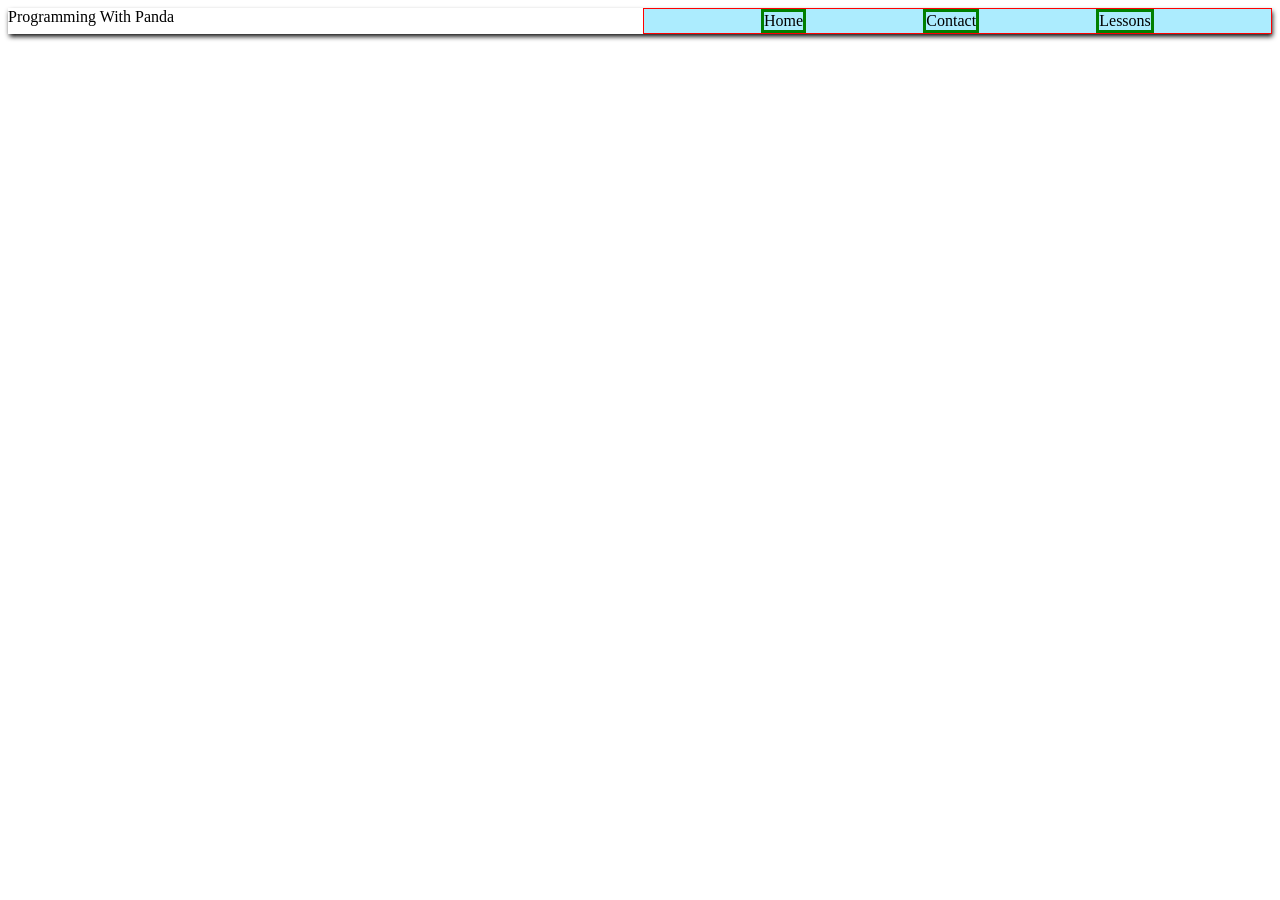
==== index.html @ d8af022e "First things" ====
<!DOCTYPE html>
<html lang="en">
<head>
    <meta charset="UTF-8">
    <meta name="viewport" content="width=device-width, initial-scale=1.0">
    <link rel="stylesheet" href="style.css">
    <title>home</title>
</head>
<body>
    <div class="navbar">
        <div class="titlename">
            <div>Programming With Panda</div>
        </div>
        <div class="navlink">
            <div class="nav">Home</div>
            <div class="nav">Contact</div>
            <div class="nav">Lessons</div>
        </div>
    </div>


<script src="script.js"></script>
</body>
</html>
---- style.css ----
.navbar {
    display: grid;
    grid-template-columns: auto auto;
    box-shadow: 1px 3px 5px 0.2px;
}
.navlink {
    border: solid red 1px;
    background-color:rgb(172, 236, 254);
    display: flex;
    flex-direction: row;
    justify-content:space-evenly;
}

.nav {
    border: solid green;
}

.nav:hover {
    cursor:pointer;
    transform:scale(1.1);
}
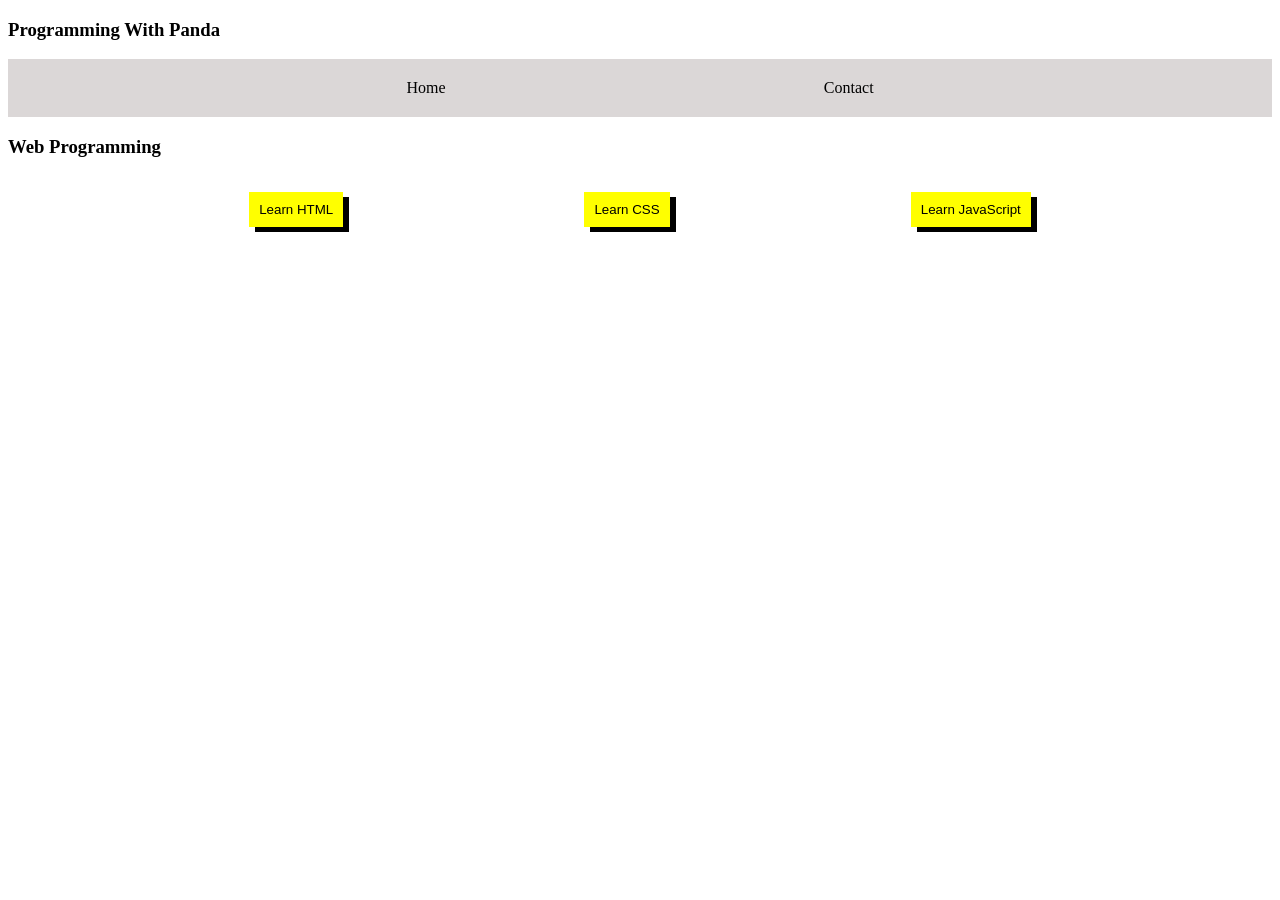
==== commit 8bda915b: "Remade the website" ====
--- a/index.html
+++ b/index.html
@@ -4,21 +4,26 @@
     <meta charset="UTF-8">
     <meta name="viewport" content="width=device-width, initial-scale=1.0">
     <link rel="stylesheet" href="style.css">
-    <title>home</title>
+    <title>Home</title>
 </head>
 <body>
-    <div class="navbar">
-        <div class="titlename">
-            <div>Programming With Panda</div>
-        </div>
-        <div class="navlink">
-            <div class="nav">Home</div>
-            <div class="nav">Contact</div>
-            <div class="nav">Lessons</div>
-        </div>
+<h3>Programming With Panda</h3>
+<div class="nav">
+    <div class="navlink">
+        <a class="navilink" href="index.html">Home</a>
     </div>
+    <div class="navlink">
+        <a class="navilink" href="index.html">Contact</a>
+    </div>
+</div>
+
+<h3>Web Programming</h3>
+<div class="lessbutt">
+    <button class="classes" type="button"><a class="classbutt" href="html.html">Learn HTML</a></button>
+    <button class="classes" type="button">Learn CSS</button>
+    <button class="classes" type="button">Learn JavaScript</button>
+</div>
 
 
-<script src="script.js"></script>
 </body>
-</html>
+</html>
--- a/style.css
+++ b/style.css
@@ -1,21 +1,47 @@
-.navbar {
-    display: grid;
-    grid-template-columns: auto auto;
-    box-shadow: 1px 3px 5px 0.2px;
-}
-.navlink {
-    border: solid red 1px;
-    background-color:rgb(172, 236, 254);
+.nav {
+    background-color: rgb(219, 215, 215);
     display: flex;
-    flex-direction: row;
-    justify-content:space-evenly;
+    justify-content: space-evenly;
+    padding: 20px;
 }
 
-.nav {
-    border: solid green;
+.navilink {
+    text-decoration: none;
+    color: black;
 }
 
-.nav:hover {
-    cursor:pointer;
-    transform:scale(1.1);
+.navlink:hover {
+    text-decoration: underline 10px;
+    color: rgb(62, 130, 136);
+}
+
+.navlink:hover {
+    transform: scale(1.1);
+}
+
+
+/*Class Buttons*/
+
+.lessbutt {
+    display: grid;
+    grid-template-columns: auto auto auto;
+    justify-content: space-evenly;
+}
+
+.classes {
+    background-color: yellow;
+    border: none;
+    padding: 10px;
+    box-shadow: 6px 5px; 
+    margin-top: 15px;
+}
+
+.classes:hover {
+    transform: scale(1.05);
+    box-shadow: 3px 2px 4px;
+}
+
+.classbutt {
+    text-decoration: none;
+    color: black;
 }
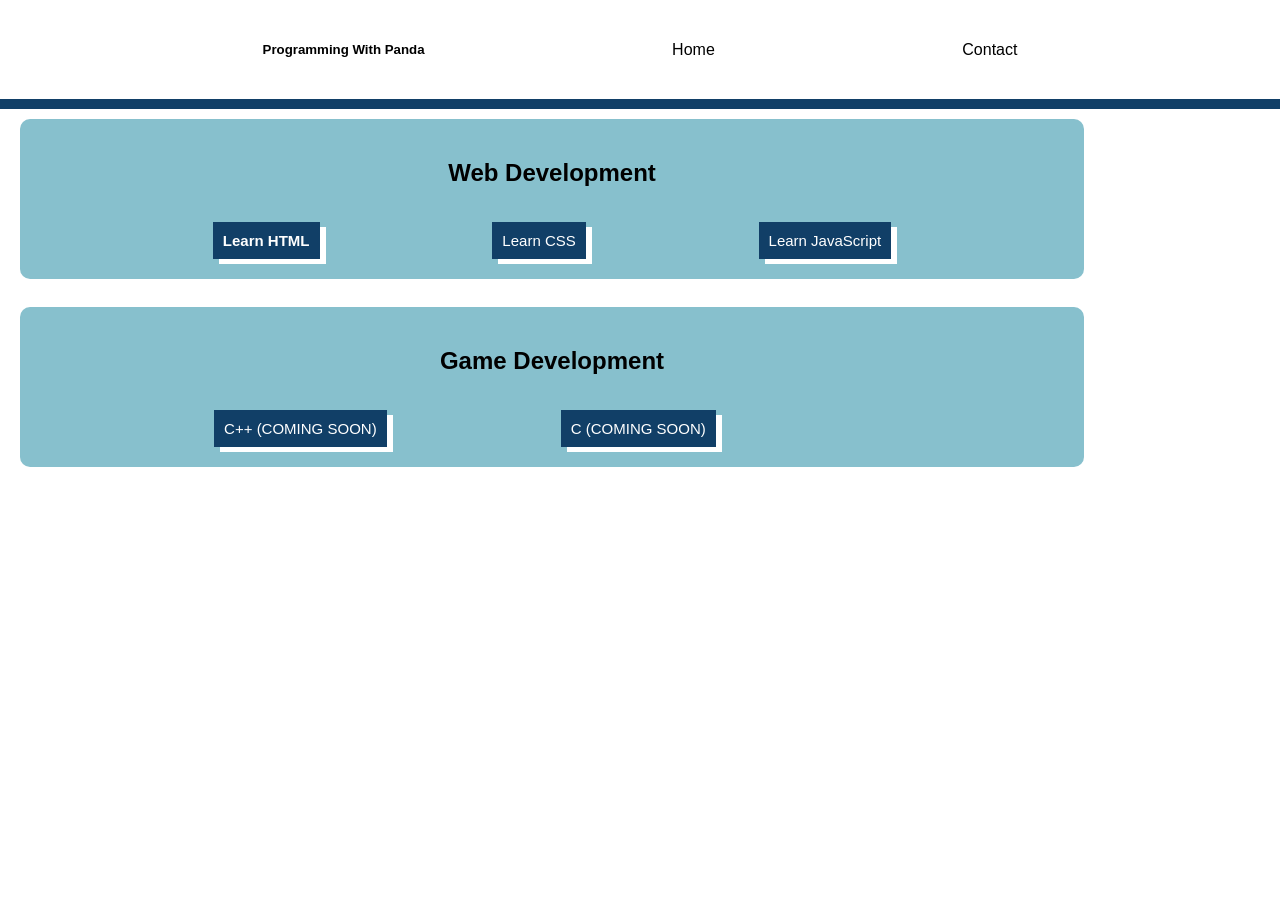
==== commit 92d6cd13: "re-design on website" ====
--- a/index.html
+++ b/index.html
@@ -7,8 +7,10 @@
     <title>Home</title>
 </head>
 <body>
-<h3>Programming With Panda</h3>
 <div class="nav">
+    <div class="navo">
+        <h5>Programming With Panda</h5>
+    </div>
     <div class="navlink">
         <a class="navilink" href="index.html">Home</a>
     </div>
@@ -17,13 +19,24 @@
     </div>
 </div>
 
-<h3>Web Programming</h3>
-<div class="lessbutt">
-    <button class="classes" type="button"><a class="classbutt" href="html.html">Learn HTML</a></button>
-    <button class="classes" type="button">Learn CSS</button>
-    <button class="classes" type="button">Learn JavaScript</button>
+<div class="homeblock">
+    <h2 class="hbhead">Web Development</h2>
+    <div class="lessbutt">
+        <button class="classes" type="button"><a class="classbutt" href="html.html">Learn HTML</a></button>
+        <button class="classes" type="button">Learn CSS</button>
+        <button class="classes" type="button">Learn JavaScript</button>
+    </div>
 </div>
 
+<br>
+
+<div class="homeblock">
+    <h2 class="hbhead">Game Development</h2>
+    <div class="lessbutt">
+        <button class="classes" type="button">C++ (COMING SOON)</button>
+        <button class="classes" type="button">C (COMING SOON)</button>
+    </div>
+</div>
 
 </body>
 </html>
--- a/style.css
+++ b/style.css
@@ -1,8 +1,22 @@
+body {
+    margin: 0px;
+    background-color: white;
+    font-family:'Lucida Sans', 'Lucida Sans Regular', 'Lucida Grande', 'Lucida Sans Unicode', Geneva, Verdana, sans-serif;
+    font-size:medium;
+}
+
 .nav {
-    background-color: rgb(219, 215, 215);
+    background-color:white;
+    border-bottom: solid #113F67 10px;
     display: flex;
     justify-content: space-evenly;
+    align-content: center;
     padding: 20px;
+}
+
+.navo {
+    justify-self: start;
+    cursor:default;
 }
 
 .navilink {
@@ -10,9 +24,15 @@
     color: black;
 }
 
+.navlink {
+    align-content: center;
+    margin-left: 5px;
+}
+
 .navlink:hover {
     text-decoration: underline 10px;
-    color: rgb(62, 130, 136);
+    color: #87C0CD;
+    cursor: pointer;
 }
 
 .navlink:hover {
@@ -29,19 +49,166 @@
 }
 
 .classes {
-    background-color: yellow;
+    background-color: #113F67;
+    font-size: 15px;
+    max-width: 200px;
+    height: auto;
+    color: white;
     border: none;
     padding: 10px;
     box-shadow: 6px 5px; 
     margin-top: 15px;
 }
 
+
+
 .classes:hover {
     transform: scale(1.05);
-    box-shadow: 3px 2px 4px;
+    box-shadow: 2px 0.5px 1px;
 }
 
 .classbutt {
     text-decoration: none;
+    color: white;
+    font-weight: bold;
+    font-size: 15px;
+}
+
+/*Back and Forward Button*/
+
+.forbackbutt {
+    display: flex;
+    justify-content: space-between;
+}
+
+.backbutt {
+    background-color: #87C0CD;
+    height: 30px;
+    width: auto;
+    font-size: 15px;
+    border: solid black;
+    border-top-left-radius: 30px;
+    border-bottom-left-radius: 30px;
+    margin-left: 10px;
+}
+
+.backbutt:hover {
+    background-color: #96d7e6;
+    box-shadow: 1px 1px 0px;
+    transform: scale(1.05);
+    cursor: pointer;
+}
+
+.forbutt {
+    background-color: #87C0CD;
+    border: solid black;
+    border-top-right-radius: 30px;
+    border-bottom-right-radius: 30px;
+    margin-right: 10px;
+}
+
+.forbutt:hover {
+    background-color: #96d7e6;
+    box-shadow: 1px 1px 0px;
+    transform: scale(1.05);
+    cursor: pointer;
+}
+
+/*Home Blocks*/
+
+.homeblock {
+    justify-self: center;
+    background-color: #87C0CD;
+    align-content: center;
+    border-radius: 10px;
+    padding: 20px;
+    margin-top: 10px;
+    margin-left: 20px;
+    width: 80%;
+}
+
+.hbhead {
+    text-align: center;
+}
+
+/*Sidebar*/
+
+.sidebar {
+    font-size: 15px;
+    background-color: #e0f4fa;
+    width: 20%;
+    margin-right: 10px;
+    margin-left: 5px;
+    text-align: center;
+    padding: 5px;
+    max-height: 660px;
+    overflow:auto;
+}
+
+.lesslisb {
     color: black;
+    text-decoration: none;
+    margin-bottom: 2px;
+}
+
+.lesslisb:hover {
+    color: blue;
+}
+
+.lesswbar {
+    display: flex;
+    flex-direction: row;
+}
+
+
+/*Lessons*/
+
+.lesson-title {
+    display: flex;
+    justify-content: center;
+}
+
+.lesshead {
+    text-align: center;
+    margin-top: 40px;
+}
+
+.the-lesson {
+    background-color: white;
+    width: 90%;
+    margin: auto;
+    padding: 10px;
+    max-height: 660px;
+    overflow: scroll;
+}
+
+.quiztime {
+    display: flex;
+    justify-self: center;
+    justify-content: center;
+    border-radius: 20px;
+    background-color: #87C0CD;
+    margin-top: 40px;
+    width: 70%;
+    padding: 20px;
+    color: black;
+    text-align: center;
+}
+
+/*Lesson One Stuff*/
+
+#underlinethis {
+    text-decoration: underline;
+}
+
+#bold {
+    font-weight: bold;
+}
+
+#red {
+    color: red;
+}
+
+#center {
+    text-align: center;
 }
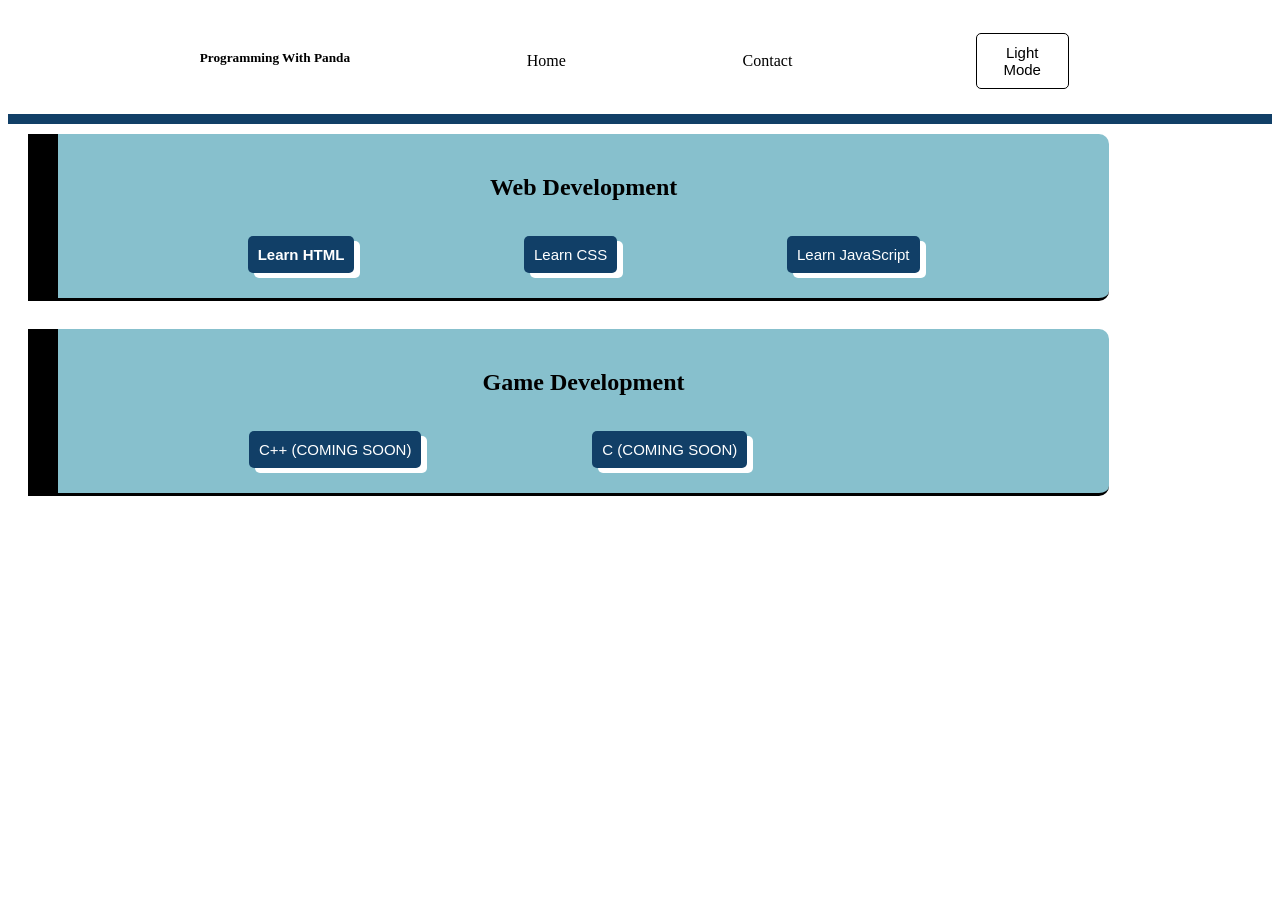
==== commit dcc60a0a: "I added dark mode to the website using mostly CSS." ====
--- a/index.html
+++ b/index.html
@@ -7,15 +7,18 @@
     <title>Home</title>
 </head>
 <body>
-<div class="nav">
+<div class="navi">
     <div class="navo">
-        <h5>Programming With Panda</h5>
+        <h5><a href="index.html" class="pwptitle">Programming With Panda</a></h5>
     </div>
     <div class="navlink">
         <a class="navilink" href="index.html">Home</a>
     </div>
     <div class="navlink">
         <a class="navilink" href="index.html">Contact</a>
+    </div>
+    <div>
+        <button type="button" id="dbutt" onclick = "darkMode()">Dark Mode</button>
     </div>
 </div>
 
@@ -38,5 +41,6 @@
     </div>
 </div>
 
+<script src="script.js"></script>
 </body>
 </html>
--- a/style.css
+++ b/style.css
@@ -1,3 +1,64 @@
+/*DARK MODE*/
+
+.darknav {
+    background-color: black;
+    color: white;
+}
+
+.darknav a {
+    color: white;
+}
+
+.darknav a:hover {
+    color: rgb(160, 160, 255);
+}
+
+.darknav .navi {
+    border-bottom: solid white 10px;
+}
+
+.darknav .the-lesson,
+.darknav .sidebar,
+.darknav #quiz,
+.darknav h1,
+.darknav .homeblock,
+.darknav .classes {
+    background-color: rgb(51, 50, 56);
+    color: white;
+}
+
+.darknav .homeblock {
+    border-left: solid white 30px;
+    border-bottom: solid white 3px;
+}
+
+.darknav .classes,
+.darknav .classbutt,
+.darknav .forbutt,
+.darknav .backbutt {
+    background-color: white;
+    color: black;
+
+}
+
+.darknav .classbutt:hover {
+    background-color:#174467;
+    color: white;
+    font-weight: bold;
+}
+
+.darknav .sidebar {
+    border-right: solid white 5px;
+}
+
+.darknav button:hover {
+    background-color:#174467;
+}
+
+.darknav .homeblock
+
+/*MAIN WEBSITE*/
+
 body {
     margin: 0px;
     background-color: white;
@@ -5,8 +66,7 @@
     font-size:medium;
 }
 
-.nav {
-    background-color:white;
+.navi {
     border-bottom: solid #113F67 10px;
     display: flex;
     justify-content: space-evenly;
@@ -39,6 +99,11 @@
     transform: scale(1.1);
 }
 
+.pwptitle {
+    text-decoration: none;
+    color: black;
+
+}
 
 /*Class Buttons*/
 
@@ -51,7 +116,7 @@
 .classes {
     background-color: #113F67;
     font-size: 15px;
-    max-width: 200px;
+    width: auto;
     height: auto;
     color: white;
     border: none;
@@ -61,9 +126,8 @@
 }
 
 
-
 .classes:hover {
-    transform: scale(1.05);
+    transform: scale(1.01);
     box-shadow: 2px 0.5px 1px;
 }
 
@@ -73,15 +137,19 @@
     font-weight: bold;
     font-size: 15px;
 }
+
 
 /*Back and Forward Button*/
 
 .forbackbutt {
     display: flex;
     justify-content: space-between;
+    margin-bottom: 20px;
 }
 
 .backbutt {
+    text-align: center;
+    padding: 5px;
     background-color: #87C0CD;
     height: 30px;
     width: auto;
@@ -100,7 +168,12 @@
 }
 
 .forbutt {
+    text-align: center;
+    padding: 5px;
     background-color: #87C0CD;
+    height: 30px;
+    width: auto;
+    font-size: 15px;
     border: solid black;
     border-top-right-radius: 30px;
     border-bottom-right-radius: 30px;
@@ -118,9 +191,13 @@
 
 .homeblock {
     justify-self: center;
+    border-bottom: solid black 3px;
+    border-left: solid rgb(0, 0, 0) 30px;
     background-color: #87C0CD;
     align-content: center;
     border-radius: 10px;
+    border-top-left-radius: 0px;
+    border-bottom-left-radius: 0px;
     padding: 20px;
     margin-top: 10px;
     margin-left: 20px;
@@ -135,13 +212,12 @@
 
 .sidebar {
     font-size: 15px;
-    background-color: #e0f4fa;
+    background-color: #87C0CD;
     width: 20%;
     margin-right: 10px;
-    margin-left: 5px;
     text-align: center;
     padding: 5px;
-    max-height: 660px;
+    max-height: 670px;
     overflow:auto;
 }
 
@@ -177,22 +253,61 @@
     background-color: white;
     width: 90%;
     margin: auto;
+    margin-right: 10px;
     padding: 10px;
     max-height: 660px;
     overflow: scroll;
 }
 
-.quiztime {
-    display: flex;
-    justify-self: center;
-    justify-content: center;
-    border-radius: 20px;
-    background-color: #87C0CD;
-    margin-top: 40px;
-    width: 70%;
-    padding: 20px;
-    color: black;
-    text-align: center;
+/*Quiz*/
+
+#quiz {
+  max-width: 500px;
+  margin: 0 auto;
+  padding: 20px;
+  background-color: #87C0CD;
+  border-radius: 10px;
+  border-bottom: solid black 2px;
+}
+
+h1 {
+  text-align: center;
+  color: #333333;
+}
+
+#question {
+  margin-bottom: 20px;
+}
+
+#options {
+  display: flex;
+  flex-direction: column;
+  grid-template-columns: repeat(2, 1fr);
+}
+
+button {
+  display: block;
+  font-size: 15px;
+  margin: 5px auto;
+  width: 80%;
+  padding: 10px 20px;
+  background-color: white;
+  color: black;
+  border: solid black 1px;
+  border-radius: 5px;
+  cursor: pointer;
+}
+
+button:hover {
+  transform: scale(1.05);
+  background-color: #226597;
+  color: white;
+  font-weight: bold;
+}
+
+#submit {
+    font-weight: bold;
+    width: 50%;
 }
 
 /*Lesson One Stuff*/
@@ -211,4 +326,5 @@
 
 #center {
     text-align: center;
-}+}
+
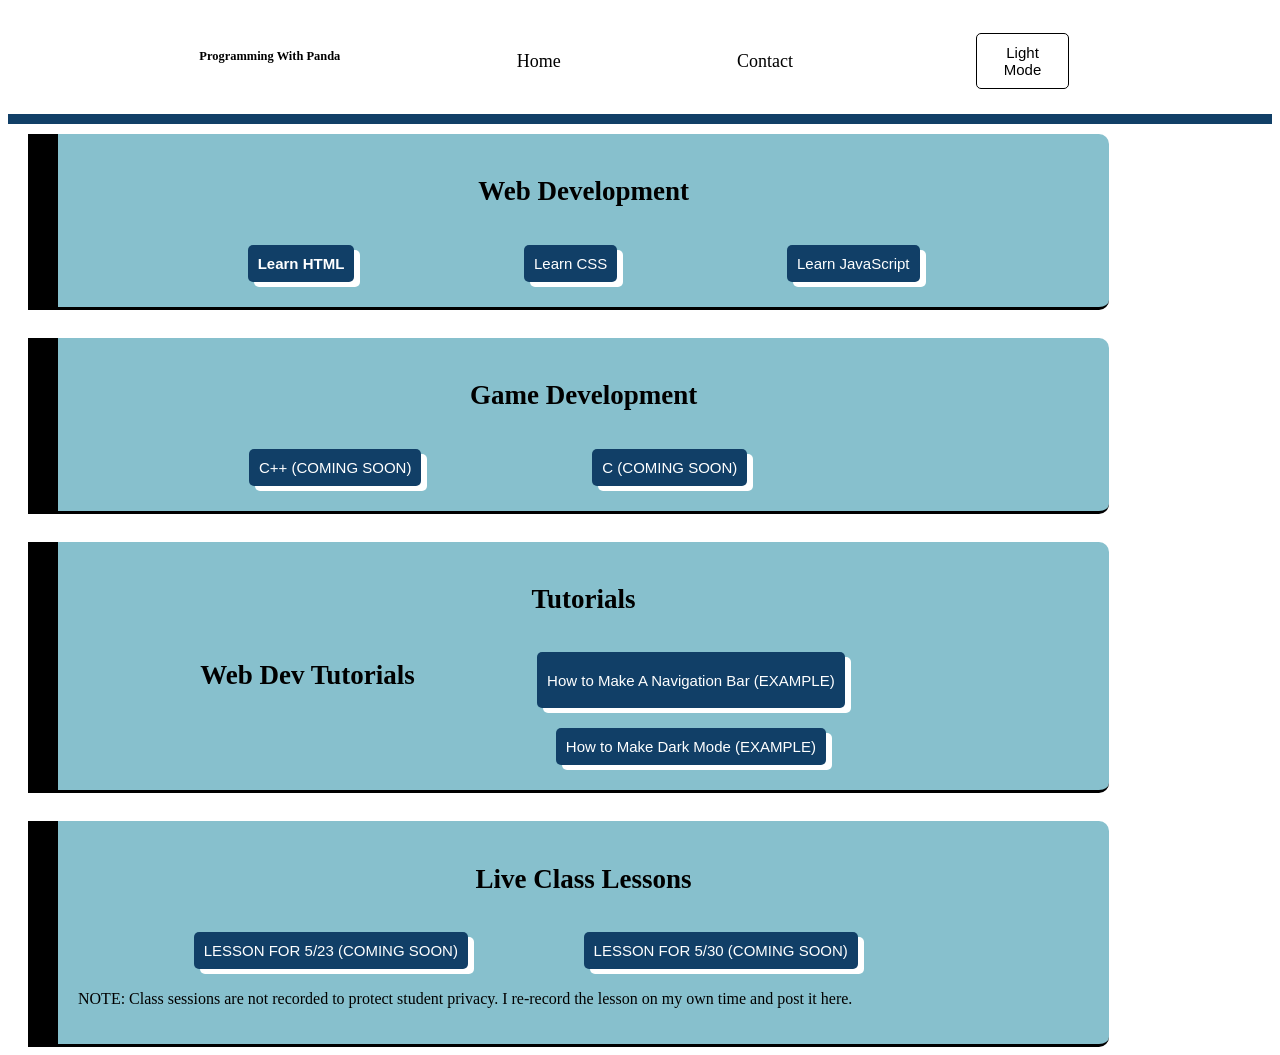
==== commit a96a3c2e: "next lesson is up" ====
--- a/index.html
+++ b/index.html
@@ -40,6 +40,26 @@
         <button class="classes" type="button">C (COMING SOON)</button>
     </div>
 </div>
+<br>
+<div class="homeblock">
+    <h2 class="hbhead">Tutorials</h2>
+    <div class="lessbutt">
+        <h2 class="hbhead">Web Dev Tutorials</h2>
+        <button class="classes" type="button">How to Make A Navigation Bar (EXAMPLE)</button>
+        <br>
+        <h2 class="hbhead"></h2>
+        <button class="classes" type="button">How to Make Dark Mode (EXAMPLE)</button>
+    </div>
+</div>
+<br>
+<div class="homeblock">
+    <h2 class="hbhead">Live Class Lessons</h2>
+    <div class="lessbutt">
+        <button class="classes" type="button">LESSON FOR 5/23 (COMING SOON)</button>
+        <button class="classes" type="button">LESSON FOR 5/30 (COMING SOON)</button>
+    </div>
+    <p>NOTE: Class sessions are not recorded to protect student privacy. I re-record the lesson on my own time and post it here.</p>
+</div>
 
 <script src="script.js"></script>
 </body>
--- a/style.css
+++ b/style.css
@@ -66,6 +66,14 @@
     font-size:medium;
 }
 
+p {
+    font-size: 16px;
+}
+
+div {
+    font-size: 18px;
+}
+
 .navi {
     border-bottom: solid #113F67 10px;
     display: flex;
@@ -77,6 +85,7 @@
 .navo {
     justify-self: start;
     cursor:default;
+    font-size: 15px;
 }
 
 .navilink {
@@ -211,6 +220,8 @@
 /*Sidebar*/
 
 .sidebar {
+    display: flex;
+    flex-direction: column;
     font-size: 15px;
     background-color: #87C0CD;
     width: 20%;
@@ -222,6 +233,7 @@
 }
 
 .lesslisb {
+    margin: 5px auto;
     color: black;
     text-decoration: none;
     margin-bottom: 2px;
@@ -257,6 +269,23 @@
     padding: 10px;
     max-height: 660px;
     overflow: scroll;
+}
+
+ iframe {
+    display: flex;
+    justify-self: center;
+    max-width: 80%;
+    max-height: auto;
+}
+
+code {
+    display: flex;
+    font-size: 15px;
+    margin: 10px;
+    background-color: rgb(28, 26, 26);
+    padding: 20px;
+    color:white;
+    border: solid white 2px;
 }
 
 /*Quiz*/
